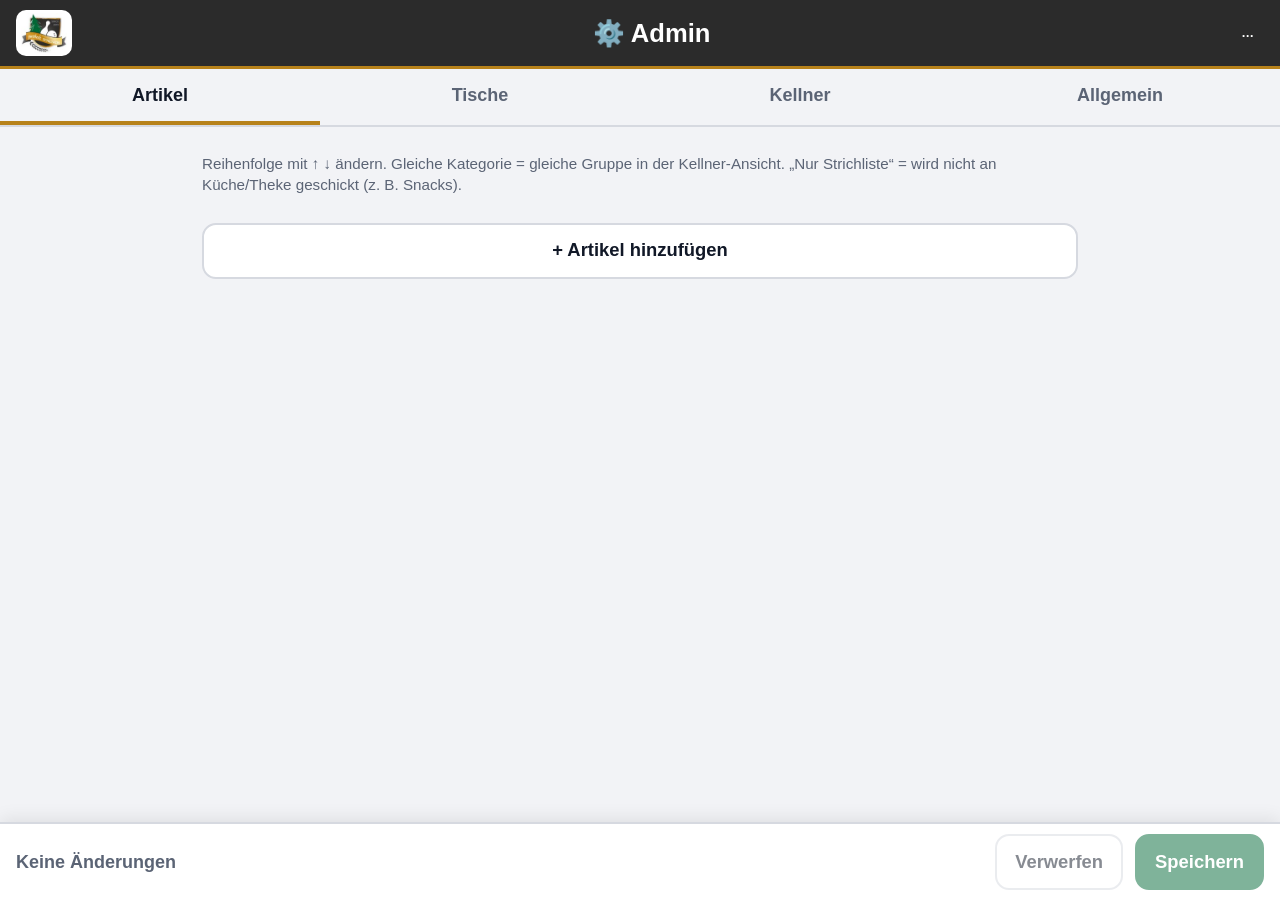
==== admin.html @ a98f0bfb "Kellner: Suche, Favoriten, Notiz pro Artikel, Reviere; Admin-Seite für Stammdaten - Suchfeld und "Hä" ====
<!doctype html>
<html lang="de">
<head>
  <meta charset="utf-8">
  <meta name="viewport" content="width=device-width, initial-scale=1, viewport-fit=cover">
  <meta name="theme-color" content="#2b2b2b">
  <link rel="icon" type="image/png" href="img/favicon.png">
  <link rel="apple-touch-icon" href="img/apple-touch-icon.png">
  <link rel="manifest" href="manifest.webmanifest">
  <title>Admin – Pub-Quiz</title>
  <link rel="stylesheet" href="style.css">
</head>
<body class="admin">
  <header class="kopf">
    <a href="./" class="home-knopf logo-knopf" aria-label="Zur Auswahl" title="Zur Auswahl"><img src="img/logo-klein.jpg" alt="Gutholz Schiltach"></a>
    <div class="kopf-titel gross-titel">⚙️ Admin</div>
    <span id="verbindung" class="verbindung">…</span>
  </header>
  <p id="demo-hinweis" class="demo" hidden>DEMO-MODUS – Änderungen gelten nur auf diesem Gerät.</p>
  <p id="pin-warnung" class="demo" hidden>⚠️ Kein Admin-PIN gesetzt – bitte in <code>config.js</code> unter <code>PIN.admin</code> eintragen.</p>

  <nav class="reiter admin-reiter">
    <button class="aktiv" data-seite="artikel">Artikel</button>
    <button data-seite="tische">Tische</button>
    <button data-seite="kellner">Kellner</button>
    <button data-seite="allgemein">Allgemein</button>
  </nav>

  <main class="admin-inhalt">
    <p id="quelle" class="klein-hinweis quelle"></p>
    <div id="fehler" class="admin-fehler" hidden></div>

    <section id="seite-artikel">
      <p class="klein-hinweis">Reihenfolge mit ↑ ↓ ändern. Gleiche Kategorie = gleiche Gruppe in der Kellner-Ansicht.
        „Nur Strichliste“ = wird nicht an Küche/Theke geschickt (z. B. Snacks).</p>
      <div id="artikel-liste" class="admin-liste"></div>
      <button class="gross" data-neu="artikel">+ Artikel hinzufügen</button>
    </section>

    <section id="seite-tische" hidden>
      <div id="tische-liste" class="admin-liste"></div>
      <button class="gross" data-neu="tisch">+ Tisch hinzufügen</button>
    </section>

    <section id="seite-kellner" hidden>
      <p class="klein-hinweis">Revier = Tische, die der Kellner zuerst sieht, z. B. <code>1-5, 9</code>. Leer = alle Tische gleich.
        Nach einer Umbenennung muss der Kellner seinen Namen am Handy neu wählen.</p>
      <div id="kellner-liste" class="admin-liste"></div>
      <button class="gross" data-neu="kellner">+ Kellner hinzufügen</button>
    </section>

    <section id="seite-allgemein" hidden>
      <div class="block">
        <label class="admin-feld">Veranstaltung (steht auf der Startseite)
          <input id="veranstaltung" type="text" maxlength="120">
        </label>
      </div>
      <div class="block admin-werkzeuge">
        <h2>Werkzeuge</h2>
        <button class="gross" id="json-export">⬇ Sicherung herunterladen (JSON)</button>
        <label class="gross datei-knopf">⬆ Sicherung einspielen (JSON)<input id="json-import" type="file" accept="application/json,.json" hidden></label>
        <button class="gross warnung-knopf" id="zuruecksetzen">↺ Auf Standard aus config.js zurücksetzen</button>
        <p class="klein-hinweis">Änderungen gelten auf allen Geräten nach dem Neuladen der Seite. Geöffnete Seiten
          zeigen innerhalb einer Minute einen Hinweis „Neu laden“.</p>
      </div>
    </section>
  </main>

  <footer class="fusszeile admin-fuss">
    <span id="status">Keine Änderungen</span>
    <button id="verwerfen" class="gross" disabled>Verwerfen</button>
    <button id="speichern" class="gross primaer" disabled>Speichern</button>
  </footer>

  <script src="config.js"></script>
  <script src="vendor/supabase-js-2.117.3.js"></script>
  <script src="js/common.js"></script>
  <script>App.starte(["js/admin.js"], { ohneBeobachter: true });</script>
</body>
</html>
---- style.css ----
:root {
  --bg: #f2f3f6;
  --karte: #ffffff;
  --text: #111827;
  --leise: #5b6475;
  --kopf: #2b2b2b;          /* Anthrazit (Schild) */
  --gold: #b7821a;          /* Gold (Band) */
  --gold-text: #8a6212;     /* Gold, gut lesbar auf Weiß */
  --gold-hell: #fbf3e0;
  --primaer: #006837;       /* Tannengrün */
  --primaer-dunkel: #00502a;
  --rot: #c62828;
  --gelb: #fff3b0;
  --gelb-rand: #e0b400;
  --orange: #ef8a00;
  --blau: #1d5fd1;
  --rand: #d6d9e0;
  --radius: 14px;
}

* { box-sizing: border-box; -webkit-tap-highlight-color: transparent; }
html { -webkit-text-size-adjust: 100%; }
body {
  margin: 0;
  font-family: -apple-system, BlinkMacSystemFont, "Segoe UI", Roboto, Helvetica, Arial, sans-serif;
  background: var(--bg);
  color: var(--text);
  font-size: 18px;
  line-height: 1.35;
}
button { font: inherit; color: inherit; cursor: pointer; touch-action: manipulation; }
button:disabled { opacity: .5; cursor: default; }
[hidden] { display: none !important; }
h2 { font-size: 1.15rem; margin: 0 0 .6rem; }
h2 small { font-weight: normal; color: var(--leise); }

/* ---------- Kopfzeile ---------- */
.kopf {
  position: sticky; top: 0; z-index: 20;
  display: flex; align-items: center; justify-content: space-between; gap: 12px;
  background: var(--kopf); color: #fff; border-bottom: 3px solid var(--gold);
  padding: 10px 16px; padding-top: max(10px, env(safe-area-inset-top));
}
.kopf-titel { font-size: 1.05rem; }
.gross-titel { font-size: 1.6rem; font-weight: 700; }
.kopf .link { color: #e9d29b; padding: 0; }
.home-knopf {
  flex: none; display: flex; align-items: center; justify-content: center;
  width: 44px; height: 44px; border-radius: 12px;
  background: rgba(255,255,255,.15); color: #fff; text-decoration: none; font-size: 1.6rem; line-height: 1;
}
.home-knopf:active { background: rgba(255,255,255,.3); }
.kellner .kopf > div, .station .kopf-titel, .auswertung .kopf-titel { margin-right: auto; }
.kellner .kopf > div { display: flex; gap: 12px; align-items: baseline; flex-wrap: wrap; }
.zaehler { font-size: 1.4rem; font-weight: 700; }
.verbindung { font-size: .8rem; padding: 4px 10px; border-radius: 99px; white-space: nowrap; font-weight: 600; }
.verbindung.gruen { background: #1a7f37; }
.verbindung.gelb { background: #8a6d00; }
.verbindung.rot { background: var(--rot); animation: puls 1s infinite; }
@keyframes puls { 50% { opacity: .55; } }

.demo { background: #ffe0b2; color: #6b3d00; margin: 0; padding: 8px 16px; font-size: .9rem; text-align: center; }

/* ---------- Knöpfe ---------- */
.gross {
  display: block; width: 100%;
  min-height: 56px; padding: 12px 18px;
  border: 2px solid var(--rand); border-radius: var(--radius);
  background: #fff; font-size: 1.15rem; font-weight: 700;
  text-align: center; text-decoration: none; color: var(--text);
}
.gross.primaer { background: var(--primaer); border-color: var(--primaer); color: #fff; }
.gross.primaer:active { background: var(--primaer-dunkel); }
.link { background: none; border: 0; text-decoration: underline; padding: 6px 0; }
.link.warnung { color: var(--rot); }

/* ---------- Startseite ---------- */
.startseite { max-width: 460px; margin: 0 auto; padding: 32px 16px; display: grid; gap: 14px; }
.startseite h1 { margin: 0; }
.startseite p { margin: 0 0 8px; color: var(--leise); }
.startseite .gross { font-size: 1.4rem; min-height: 72px; display: flex; align-items: center; justify-content: center; }

/* ---------- Kellner ---------- */
.reiter { display: flex; position: sticky; top: 56px; z-index: 15; background: var(--bg); border-bottom: 2px solid var(--rand); }
.reiter button { flex: 1; padding: 14px 8px; border: 0; background: none; font-weight: 600; color: var(--leise); border-bottom: 4px solid transparent; }
.reiter button.aktiv { color: var(--text); border-bottom-color: var(--gold); }
.kellner main { padding: 12px 12px 130px; max-width: 720px; margin: 0 auto; }
.block { background: var(--karte); border-radius: var(--radius); padding: 14px; margin-bottom: 12px; }

.tisch-raster { display: grid; grid-template-columns: repeat(auto-fill, minmax(96px, 1fr)); gap: 8px; }
.tisch-knopf {
  display: flex; flex-direction: column; align-items: center; justify-content: center;
  min-height: 78px; padding: 6px; border: 2px solid var(--rand); border-radius: 12px; background: #fff;
}
.tisch-knopf b { font-size: 1.5rem; }
.tisch-knopf span { font-size: .72rem; color: var(--leise); text-align: center; line-height: 1.15; overflow-wrap: anywhere; }
.tisch-knopf.aktiv { border-color: var(--gold); background: var(--gold-hell); }
.tisch-gewaehlt {
  display: flex; align-items: center; justify-content: space-between; gap: 10px;
  background: var(--gold-hell); border: 2px solid var(--gold); border-radius: 12px; padding: 12px 14px;
  font-size: 1.2rem; font-weight: 700;
}
.tisch-gewaehlt button { border: 0; background: #fff; border-radius: 10px; padding: 10px 14px; font-size: .95rem; font-weight: 600; }

.wiederholen {
  display: flex; flex-direction: column; align-items: flex-start; gap: 2px; width: 100%;
  margin-top: 10px; padding: 12px 14px; text-align: left;
  border: 2px dashed var(--gold); border-radius: 12px; background: var(--gold-hell); color: var(--gold-text); font-size: 1.05rem;
}
.wiederholen span { color: var(--text); font-size: .9rem; }

.kategorie h3 { margin: 14px 0 6px; font-size: .85rem; text-transform: uppercase; letter-spacing: .05em; color: var(--leise); }
.kategorie:first-child h3 { margin-top: 0; }
.artikel { display: flex; align-items: stretch; gap: 8px; border-top: 1px solid #eceef2; padding: 6px 0; }
.artikel.gewaehlt .artikel-name { font-weight: 700; }
.artikel.gewaehlt { background: #effaf1; margin: 0 -8px; padding: 6px 8px; border-radius: 10px; }
.artikel-name {
  flex: 1; display: flex; flex-direction: column; align-items: flex-start; justify-content: center;
  text-align: left; border: 0; background: none; padding: 4px 0; min-height: 52px;
}
.artikel-name small { color: var(--leise); font-weight: normal; }
.artikel-name .preis { font-size: .85rem; }
.stepper { display: flex; align-items: center; gap: 4px; }
.stepper button {
  width: 52px; height: 52px; border-radius: 12px; border: 2px solid var(--rand); background: #fff;
  font-size: 1.7rem; font-weight: 700; line-height: 1;
}
.stepper .plus { background: var(--primaer); border-color: var(--primaer); color: #fff; }
.stepper .anzahl { min-width: 34px; text-align: center; font-size: 1.4rem; font-weight: 800; }

textarea {
  width: 100%; font: inherit; font-size: 1.1rem; padding: 12px;
  border: 2px solid var(--rand); border-radius: 12px; resize: vertical;
}

.fusszeile {
  position: fixed; left: 0; right: 0; bottom: 0; z-index: 20;
  display: flex; align-items: center; gap: 12px;
  background: #fff; border-top: 2px solid var(--rand);
  padding: 10px 16px; padding-bottom: max(10px, env(safe-area-inset-bottom));
  box-shadow: 0 -4px 16px rgba(0,0,0,.08);
}
.fusszeile #summe { flex: 1; font-weight: 600; }
.fusszeile .gross { width: auto; min-width: 150px; }

.ziel-etikett { margin-left: auto; font-size: .8rem; font-weight: 700; padding: 3px 10px; border-radius: 99px; color: #fff; }
.ziel-kueche { color: #9a3412; }
.ziel-theke { color: #1d4ed8; }
.ziel-kasse { color: var(--leise); }
.ziel-etikett.ziel-kueche { background: #c2410c; color: #fff; }
.ziel-etikett.ziel-theke { background: #1d4ed8; color: #fff; }

/* ---------- Karten (Küche / Theke / offene Bestellungen) ---------- */
.liste {
  display: grid; gap: 12px; padding: 12px;
  grid-template-columns: repeat(auto-fill, minmax(300px, 1fr));
  align-items: start;
}
.liste.einspaltig { grid-template-columns: 1fr; padding: 0; }
.karte {
  background: var(--karte); border-radius: var(--radius); padding: 14px;
  border: 3px solid transparent; box-shadow: 0 1px 4px rgba(0,0,0,.08);
}
.karte header { display: flex; align-items: baseline; gap: 10px; flex-wrap: wrap; }
.karte .tisch { font-size: 1.8rem; font-weight: 800; }
.karte .team { font-size: 1.15rem; font-weight: 600; color: var(--leise); }
.karte .meta { color: var(--leise); font-size: .95rem; margin: 2px 0 8px; }
.karte .positionen { list-style: none; padding: 0; margin: 0 0 10px; font-size: 1.4rem; }
.karte .positionen li { padding: 4px 0; border-bottom: 1px dashed #e3e5ea; }
.karte .positionen li:last-child { border-bottom: 0; }
.karte .positionen small { color: var(--leise); font-size: .8em; }
.kommentar {
  background: var(--gelb); border: 3px solid var(--gelb-rand); border-radius: 10px;
  padding: 10px 12px; margin: 0 0 12px; font-size: 1.35rem; font-weight: 800;
  white-space: pre-wrap; overflow-wrap: anywhere;
}
.karte.alt { border-color: var(--orange); }
.karte.alt .alter { color: var(--orange); font-weight: 700; }
.karte.sehr-alt { border-color: var(--rot); }
.karte.sehr-alt .alter { color: var(--rot); font-weight: 800; }
.karte.neu { border-color: var(--gold); animation: neu 1s ease-in-out 3; }
@keyframes neu { 50% { background: #f7e6bd; } }
.erledigt-knopf {
  width: 100%; min-height: 64px; border: 0; border-radius: 12px;
  background: var(--primaer); color: #fff; font-size: 1.4rem; font-weight: 800;
}
.erledigt-knopf:active { background: var(--primaer-dunkel); }
.karte.klein .tisch { font-size: 1.3rem; }
.karte.klein .positionen { font-size: 1.1rem; }
.karte.klein .kommentar { font-size: 1.05rem; }
.storno-knopf {
  width: 100%; min-height: 48px; border: 2px solid var(--rot); border-radius: 12px;
  background: #fff; color: var(--rot); font-weight: 700;
}
.leer { grid-column: 1 / -1; text-align: center; color: var(--leise); font-size: 1.3rem; padding: 40px 0; }

/* ---------- Overlays / Dialoge ---------- */
.overlay {
  position: fixed; inset: 0; z-index: 100; background: rgba(15, 20, 35, .7);
  display: flex; align-items: center; justify-content: center; padding: 16px;
}
.dialog {
  background: #fff; border-radius: 18px; padding: 20px; width: 100%; max-width: 440px;
  max-height: 90vh; overflow: auto; display: grid; gap: 10px;
}
.dialog h2 { margin: 0; font-size: 1.4rem; }
.dialog h4 { margin: 6px 0 0; font-size: 1.1rem; }
.dialog ul { margin: 0; padding-left: 20px; font-size: 1.15rem; }
.dialog p { margin: 0; }
.dialog .auswahl { margin: 0; }
.knopf-reihe { display: flex; gap: 10px; }
.summe-dialog { color: var(--leise); }
.klein-hinweis { color: var(--leise); font-size: .95rem; }
.pin-eingabe { font-size: 2rem; text-align: center; padding: 10px; border: 2px solid var(--rand); border-radius: 12px; letter-spacing: .3em; }
.fehler { color: var(--rot); font-weight: 700; }

/* ---------- Toasts ---------- */
#toasts {
  position: fixed; left: 50%; transform: translateX(-50%); z-index: 200;
  bottom: 96px; width: min(560px, calc(100% - 24px)); display: grid; gap: 8px;
}
.station #toasts { bottom: 16px; }
.toast {
  display: flex; align-items: center; gap: 12px; justify-content: space-between;
  background: #222; color: #fff; padding: 14px 16px; border-radius: 12px;
  font-size: 1.05rem; font-weight: 600; box-shadow: 0 6px 20px rgba(0,0,0,.25);
}
.toast button { background: #fff; color: #111; border: 0; border-radius: 10px; padding: 10px 14px; font-weight: 700; white-space: nowrap; }
.toast.ok { background: var(--primaer); }
.toast.neu { background: var(--kopf); border: 3px solid var(--gold); font-size: 1.3rem; }
.toast.fehler { background: var(--rot); }
.toast.storno { background: var(--rot); font-size: 1.4rem; padding: 18px; border: 4px solid #fff; }
.toast.fertig { background: #0f766e; font-size: 1.2rem; padding: 18px; border: 4px solid #fff; }
.toast.fertig::after,
.toast.storno::after { content: "✕"; margin-left: 8px; }

/* ---------- Aufblinken ---------- */
.blitz {
  position: fixed; inset: 0; z-index: 150; pointer-events: none;
  background: #ffd400; animation: blitz .4s ease-in-out 4 alternate;
  opacity: 0;
}
.blitz.rot { background: #ff3b3b; }
@keyframes blitz { from { opacity: 0; } to { opacity: .85; } }

body.offline .kopf { background: var(--rot); }

@media (min-width: 900px) {
  body.station { font-size: 20px; }
}

/* ---------- Auswertung ---------- */
.auswertung-inhalt { max-width: 1200px; margin: 0 auto; padding: 12px; }
.kopf-knopf { background: rgba(255,255,255,.15); border: 0; color: #fff; border-radius: 10px; font-size: 1.4rem; padding: 6px 14px; }
.kacheln { display: grid; grid-template-columns: repeat(auto-fit, minmax(150px, 1fr)); gap: 10px; margin-bottom: 12px; }
.kachel { background: var(--karte); border-radius: var(--radius); padding: 12px 14px; }
.kachel-titel { color: var(--leise); font-size: .85rem; }
.kachel-wert { font-size: 1.5rem; font-weight: 800; }
.kachel-wert small { font-size: .8rem; font-weight: 600; color: var(--orange); }
.auswertung-reiter { position: static; margin-bottom: 4px; }
.auswertung .liste { padding: 12px 0; }
.tabelle { width: 100%; border-collapse: collapse; font-size: 1rem; }
.tabelle th { text-align: left; color: var(--leise); font-size: .85rem; font-weight: 600; padding: 6px 4px; border-bottom: 2px solid var(--rand); }
.tabelle td { padding: 6px 4px; border-bottom: 1px solid #eceef2; }
.tabelle .zahl { text-align: right; white-space: nowrap; font-variant-numeric: tabular-nums; }
.tabelle td.zahl:first-child { width: 3.5em; }
.summe-zeile td { font-weight: 800; border-bottom: 0; border-top: 2px solid var(--rand); }
.tisch-summe { margin-left: auto; font-size: 1.3rem; font-weight: 800; }
.karte.leer-karte { opacity: .55; }
.fuss-hinweis { text-align: center; margin: 16px 0 32px; }

/* ---------- Kasse ---------- */
.kassenstand { background: #0f766e; color: #fff; border-radius: var(--radius); padding: 12px 14px; margin: 0 0 12px; font-size: 1.05rem; }
.kassenstand b { font-size: 1.3rem; }
.tisch-knopf em { font-style: normal; font-size: .8rem; font-weight: 700; margin-top: 2px; color: var(--leise); }
.tisch-knopf.schuldet { border-color: var(--orange); }
.tisch-knopf.schuldet em { color: #b45309; }
.tisch-knopf.bezahlt { background: #effaf1; border-color: #9fd8ae; }
.tisch-knopf.bezahlt em { color: var(--primaer); }
.tisch-knopf.zuviel em { color: var(--rot); }
.kasse-karte { display: grid; gap: 10px; }
.kasse-karte h4 { margin: 6px 0 0; }
.kasse-summen td { font-size: 1.1rem; }
.gross-zahl { font-size: 1.6rem !important; }
.teilbetrag { display: grid; gap: 8px; }
.teilbetrag label { display: grid; gap: 4px; color: var(--leise); font-size: .95rem; }
.teilbetrag input { font: inherit; font-size: 1.3rem; padding: 10px 12px; border: 2px solid var(--rand); border-radius: 12px; }
.rueckgeld { margin: 0; font-size: 1.4rem; font-weight: 800; }
.zahlungen { list-style: none; margin: 0; padding: 0; }
.zahlungen li { display: flex; align-items: center; gap: 10px; padding: 8px 0; border-bottom: 1px solid #eceef2; }
.zahlungen li span { flex: 1; color: var(--leise); }
.zahl-status { margin: 6px 0 0; font-weight: 700; }
.zahl-status.ok { color: var(--primaer); }
.zahl-status.offen { color: #b45309; }
.zahl-status.zuviel { color: var(--rot); }
.gross-status { font-size: 1.3rem; text-align: center; background: #effaf1; border-radius: 12px; padding: 12px; margin: 0; }

/* ---------- Ausverkauft ---------- */
.artikel.ausverkauft .artikel-name > span, .artikel.ausverkauft .artikel-name > .preis { opacity: .45; text-decoration: line-through; }
.artikel.ausverkauft .artikel-name::after { content: "AUSVERKAUFT"; display: inline-block;
  font-size: .72rem; font-weight: 800; color: #fff; background: var(--rot); border-radius: 6px; padding: 1px 6px; margin-top: 2px; }
.artikel.ausverkauft.gewaehlt { background: #fde8e8; }
.ausverkauft-knopf { background: rgba(255,255,255,.15); border: 0; color: #fff; border-radius: 10px; padding: 8px 12px; font-weight: 700; white-space: nowrap; }
.ausverkauft-knopf.hat { background: var(--rot); }
.aus-liste { display: grid; gap: 8px; }
.aus-artikel { display: flex; justify-content: space-between; align-items: center; gap: 10px; min-height: 56px; padding: 10px 14px;
  border: 2px solid var(--rand); border-radius: 12px; background: #fff; font-size: 1.1rem; text-align: left; }
.aus-artikel em { font-style: normal; font-size: .85rem; font-weight: 800; padding: 4px 10px; border-radius: 99px; background: #e8f5ec; color: var(--primaer); white-space: nowrap; }
.aus-artikel.aus { border-color: var(--rot); background: #fdecec; }
.aus-artikel.aus em { background: var(--rot); color: #fff; }

/* ---------- Kasse pro Artikel ---------- */
.kasse-artikel { display: grid; }
.kasse-zeile { display: flex; align-items: center; gap: 8px; padding: 8px 0; border-top: 1px solid #eceef2; }
.kasse-zeile.gewaehlt { background: #effaf1; margin: 0 -8px; padding: 8px; border-radius: 10px; }
.kasse-zeile.fertig { opacity: .6; }
.kasse-name { flex: 1; display: grid; }
.kasse-name small { color: var(--leise); }
.kasse-name .rot { color: var(--rot); }
.auswahl-box { display: grid; gap: 8px; background: #effaf1; border: 2px solid #9fd8ae; border-radius: 12px; padding: 12px; }
.auswahl-summe { font-size: 1.2rem; }
.zahlungen li > div { flex: 1; display: grid; }
.zahlungen li small { color: var(--leise); }
.excel-knopf { font-size: 1rem !important; font-weight: 700; }
@media (max-width: 420px) {
  .station .gross-titel { font-size: 1.15rem; }
  .station .gross-titel, .station .zaehler { white-space: nowrap; }
  .station .verbindung { padding: 4px 8px; white-space: normal; text-align: center; }
  .station .home-knopf { width: 40px; height: 40px; }
  .ausverkauft-knopf { padding: 8px 10px; font-size: 1rem; }
  .aus-text { display: none; }
  .station .kopf { gap: 8px; }
  .station .zaehler { font-size: 1rem; }
}

/* ---------- Logo / Vereinsdesign ---------- */
.logo-knopf { width: auto; height: 46px; padding: 3px 5px; background: #fff; border-radius: 10px; }
.logo-knopf img { display: block; height: 40px; width: auto; }
.logo-knopf:active { background: var(--gold-hell); }
@media (max-width: 420px) { .station .logo-knopf { height: 42px; } .station .logo-knopf img { height: 36px; } }

body.start { background: var(--kopf); color: #fff; min-height: 100vh; }
.startseite { padding-top: max(24px, env(safe-area-inset-top)); }
.start-logo { display: block; width: min(260px, 70vw); height: auto; margin: 8px auto 4px; border-radius: 22px;
  border: 3px solid var(--gold); box-shadow: 0 10px 30px rgba(0,0,0,.35); background: #fff; }
.startseite h1 { text-align: center; font-size: 1.6rem; color: #fff; }
.startseite .untertitel { text-align: center; color: #e9d29b; margin: 0 0 12px; }
.startseite .gross { border-color: rgba(255,255,255,.15); background: #3a3a3a; color: #fff; justify-content: flex-start; gap: 14px; padding-left: 22px; }
.startseite .gross.primaer { background: var(--primaer); border-color: var(--primaer); }
.startseite .gross:active { background: #444; }
.startseite .gross .pfeil { margin-left: auto; color: var(--gold); font-size: 1.6rem; }
.startseite .demo { border-radius: 10px; color: #6b3d00; }
.start-fuss { text-align: center; color: #9a9a9a; font-size: .85rem; margin-top: 12px; }

/* ---------- Kellner: Suche, Favoriten, Notiz, Revier ---------- */
.suche-box { position: relative; margin-bottom: 8px; }
#suche { width: 100%; font: inherit; font-size: 1.1rem; padding: 12px 44px 12px 14px; border: 2px solid var(--rand); border-radius: 12px; background: #fff; -webkit-appearance: none; }
#suche:focus { outline: none; border-color: var(--gold); }
.suche-leeren { position: absolute; right: 6px; top: 50%; transform: translateY(-50%); width: 36px; height: 36px; border: 0; border-radius: 50%; background: #eceef2; font-size: 1rem; }
.favoriten { background: var(--gold-hell); margin: 0 -14px 6px; padding: 8px 14px 4px; border-radius: 12px; }
.favoriten h3 { color: var(--gold-text) !important; }
.artikel { flex-wrap: wrap; }
.notiz-zeile { display: none; flex-basis: 100%; align-items: center; gap: 8px; padding: 2px 0 4px; }
.artikel.gewaehlt .notiz-zeile { display: flex; }
.notiz-knopf { border: 1px dashed var(--gold); background: #fff; color: var(--gold-text); border-radius: 8px; padding: 6px 10px; font-size: .9rem; font-weight: 600; }
.notiz-text { font-weight: 700; color: #6b4b0c; overflow-wrap: anywhere; }
.artikel.hat-notiz .notiz-zeile { background: #fff7d6; border-radius: 8px; padding: 4px 6px; }
.pos-notiz { font-size: .85em; font-weight: 800; background: var(--gelb); border-left: 5px solid var(--gelb-rand); border-radius: 6px; padding: 2px 8px; margin: 4px 0 2px; }
.revier-titel { font-size: .85rem; font-weight: 700; color: var(--gold-text); text-transform: uppercase; letter-spacing: .05em; margin-bottom: 6px; }
.revier-umschalter { width: 100%; margin-top: 10px; padding: 10px; border: 2px dashed var(--rand); border-radius: 12px; background: #fff; font-weight: 600; color: var(--leise); }
.andere-tische { margin-top: 10px; }

/* ---------- Admin ---------- */
.admin-inhalt { max-width: 900px; margin: 0 auto; padding: 12px 12px 120px; }
.admin-reiter { position: static; }
.quelle { margin: 4px 0 10px; }
.admin-fehler { background: #fdecec; border: 2px solid var(--rot); color: #7f1d1d; border-radius: 12px; padding: 10px 14px; margin-bottom: 12px; }
.admin-fehler ul { margin: 6px 0 0; padding-left: 20px; }
.admin-liste { display: grid; gap: 8px; margin-bottom: 12px; }
.admin-kat { margin: 14px 0 0; font-size: .9rem; text-transform: uppercase; letter-spacing: .05em; color: var(--gold-text); }
.admin-zeile { display: flex; flex-wrap: wrap; gap: 8px; align-items: flex-end; background: var(--karte); border-radius: 12px; padding: 10px 12px; border: 1px solid var(--rand); }
.admin-zeile label, .admin-feld { display: grid; gap: 2px; font-size: .78rem; color: var(--leise); flex: 1 1 90px; min-width: 0; }
.admin-zeile label.breit { flex: 3 1 180px; }
.admin-zeile label.schmal { flex: 0 0 70px; }
.admin-zeile input, .admin-zeile select, .admin-feld input {
  font: inherit; font-size: 1rem; color: var(--text); padding: 8px 10px; border: 2px solid var(--rand); border-radius: 10px; background: #fff; width: 100%; min-width: 0; }
.admin-zeile input:focus, .admin-zeile select:focus, .admin-feld input:focus { outline: none; border-color: var(--gold); }
.admin-zeile .ungueltig { border-color: var(--rot); background: #fff5f5; }
.zeilen-knoepfe { display: flex; gap: 4px; }
.zeilen-knoepfe button { width: 42px; height: 42px; border: 2px solid var(--rand); border-radius: 10px; background: #fff; font-size: 1.1rem; }
.zeilen-knoepfe .loeschen { border-color: #f3c0c0; }
.admin-werkzeuge { display: grid; gap: 10px; }
.admin-werkzeuge h2 { margin: 0; }
.datei-knopf { cursor: pointer; }
.warnung-knopf { color: var(--rot); border-color: #f3c0c0; }
.admin-fuss #status { flex: 1; font-weight: 600; color: var(--leise); }
.admin-fuss #status.dirty { color: var(--gold-text); }
.admin-fuss .gross { width: auto; min-width: 0; }
@media (max-width: 420px) { .admin-fuss .gross { padding: 10px 12px; font-size: 1rem; } .admin-fuss #status { font-size: .85rem; } }
.start-admin { text-align: center; margin-top: 4px; }
.start-admin a { color: #9a9a9a; font-size: .9rem; }
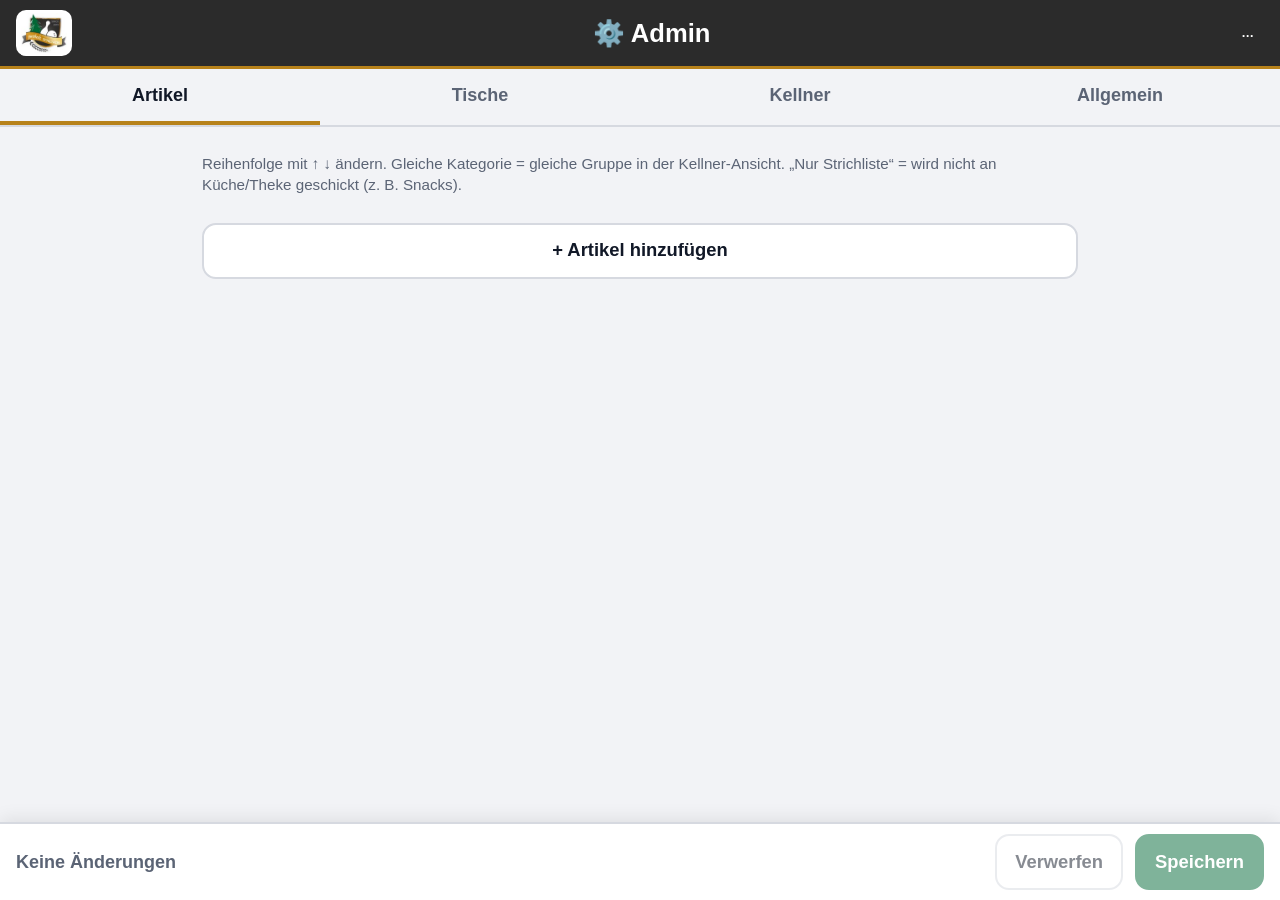
==== commit cacb9ca3: "Eigenverzehr: zählt in der Inventur, nicht im Umsatz - Admin: Tische als Eigenverzehr markieren (Per" ====
--- a/admin.html
+++ b/admin.html
@@ -38,6 +38,9 @@
     </section>
 
     <section id="seite-tische" hidden>
+      <p class="klein-hinweis">👤 <b>Eigenverzehr</b> ankreuzen für Personal/Helfer (z. B. „101 – Theke“, „110 – Maurice“):
+        Bestellungen darauf zählen in der Inventur, aber nicht zum Umsatz und erscheinen nicht in der Kasse.
+        Die Nummer ist frei wählbar (z. B. ab 100), muss aber eindeutig sein.</p>
       <div id="tische-liste" class="admin-liste"></div>
       <button class="gross" data-neu="tisch">+ Tisch hinzufügen</button>
     </section>
--- a/style.css
+++ b/style.css
@@ -399,3 +399,32 @@
 @media (max-width: 420px) { .admin-fuss .gross { padding: 10px 12px; font-size: 1rem; } .admin-fuss #status { font-size: .85rem; } }
 .start-admin { text-align: center; margin-top: 4px; }
 .start-admin a { color: #9a9a9a; font-size: .9rem; }
+
+.snack-box { background: #f6f2ea; border: 2px dashed var(--gold); border-radius: 12px; padding: 8px 12px; display: grid; gap: 4px; }
+.snack-box h4 { margin: 2px 0; font-size: .95rem; color: var(--gold-text); }
+.snack-box .kasse-zeile:first-of-type { border-top: 0; }
+.snack-box .gross { margin-top: 6px; border-color: var(--gold); color: var(--gold-text); }
+
+/* ---------- Eigenverzehr ---------- */
+.eigen-titel { margin-top: 14px; color: #5b21b6; }
+.tisch-knopf.eigen { border-color: #c4b5fd; background: #f5f3ff; }
+.tisch-knopf.eigen.aktiv { border-color: #6d28d9; background: #ede9fe; }
+.tisch-knopf.eigen b { font-size: 1.2rem; }
+.tisch-gewaehlt.eigen { background: #ede9fe; border-color: #6d28d9; }
+.eigen-hinweis { margin: 0; background: #ede9fe; color: #4c1d95; border-radius: 10px; padding: 8px 12px; font-weight: 800; }
+.eigen-band { margin: -14px -14px 10px; padding: 6px 14px; background: #6d28d9; color: #fff; font-weight: 800; letter-spacing: .05em; border-radius: var(--radius) var(--radius) 0 0; }
+.eigen-ueberschrift { grid-column: 1 / -1; margin: 14px 0 0; color: #5b21b6; }
+.eigen-karte { border: 2px dashed #c4b5fd; }
+.eigen-wert { color: #5b21b6; }
+.eigen-klein { color: #5b21b6 !important; }
+.admin-zeile label.haken { flex: 0 0 auto; display: flex; align-items: center; gap: 6px; font-size: .9rem; color: var(--text); padding-bottom: 10px; }
+.admin-zeile label.haken input { width: 22px; height: 22px; }
+
+#seite-artikel .block { overflow-x: auto; }
+@media (max-width: 480px) {
+  .auswertung .gross-titel { font-size: 1.25rem; white-space: nowrap; }
+  .auswertung .kopf { gap: 8px; }
+  .auswertung .kopf-knopf { padding: 6px 10px; }
+  #artikel-tabelle { font-size: .9rem; }
+  #artikel-tabelle th, #artikel-tabelle td { padding: 6px 3px; }
+}
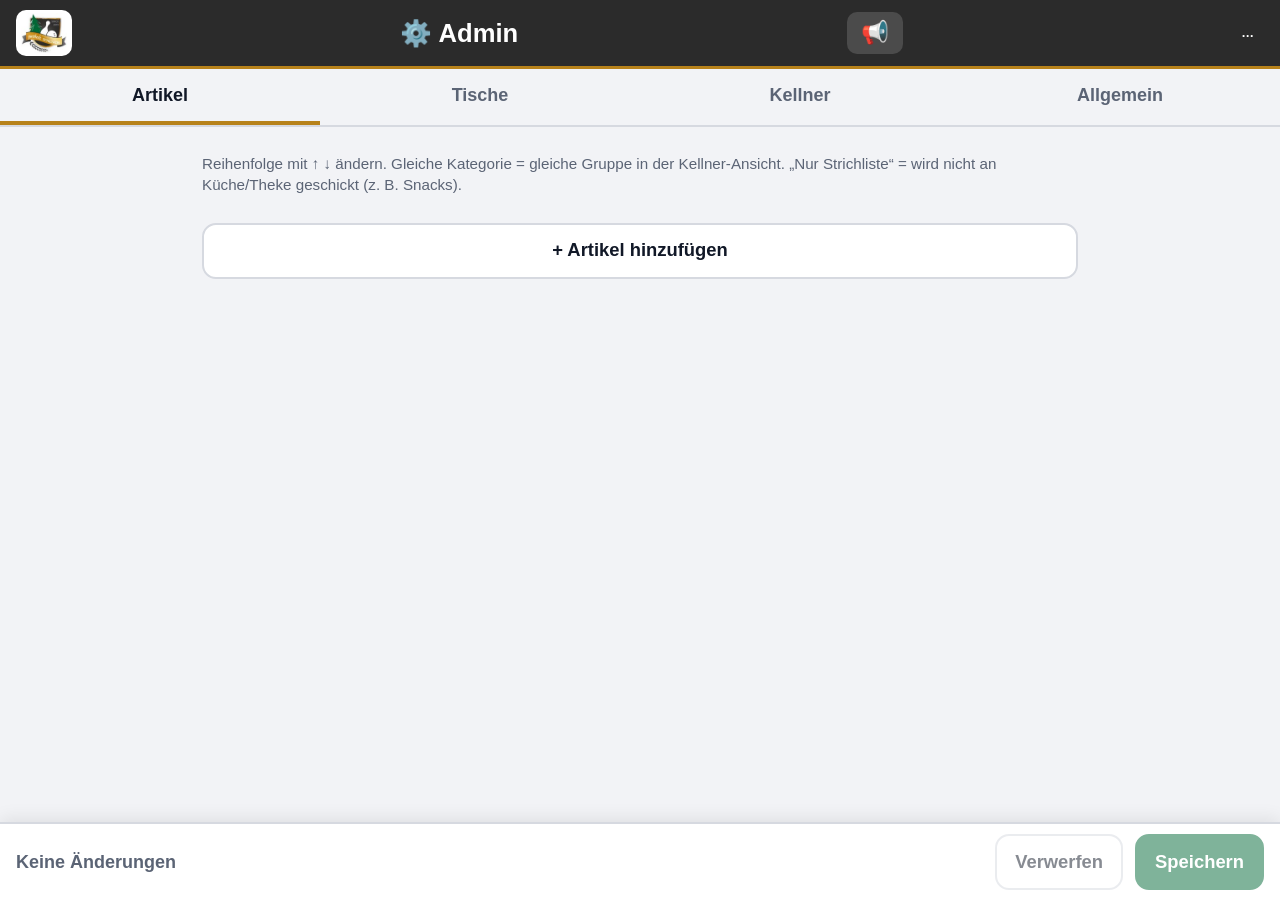
==== commit 3058b96c: "Beamer (Bier-Barometer, Durstigstes Team), Durchsagen an alle Geräte, Dunkelmodus - beamer.html: Lit" ====
--- a/admin.html
+++ b/admin.html
@@ -14,6 +14,7 @@
   <header class="kopf">
     <a href="./" class="home-knopf logo-knopf" aria-label="Zur Auswahl" title="Zur Auswahl"><img src="img/logo-klein.jpg" alt="Gutholz Schiltach"></a>
     <div class="kopf-titel gross-titel">⚙️ Admin</div>
+    <button id="durchsage" class="kopf-knopf" title="Durchsage an alle">📢</button>
     <span id="verbindung" class="verbindung">…</span>
   </header>
   <p id="demo-hinweis" class="demo" hidden>DEMO-MODUS – Änderungen gelten nur auf diesem Gerät.</p>
--- a/style.css
+++ b/style.css
@@ -15,7 +15,36 @@
   --orange: #ef8a00;
   --blau: #1d5fd1;
   --rand: #d6d9e0;
+  --linie: #eceef2;
+  --tint-gruen: #effaf1;
+  --tint-rot: #fdecec;
+  --tint-lila: #ede9fe;
+  --lila-text: #5b21b6;
+  --orange-text: #b45309;
+  --rot-text: #7f1d1d;
   --radius: 14px;
+}
+
+/* ---------- Dunkelmodus (pro Gerät: Auto / Hell / Dunkel) ---------- */
+:root[data-theme="dunkel"] {
+  color-scheme: dark;
+  --bg: #131313;
+  --karte: #1f1f1f;
+  --text: #ececec;
+  --leise: #a5a5a5;
+  --rand: #3b3b3b;
+  --linie: #2d2d2d;
+  --kopf: #0c0c0c;
+  --gold-hell: #2d2516;
+  --gold-text: #e3b75a;
+  --tint-gruen: #15301e;
+  --tint-rot: #3b1c1c;
+  --tint-lila: #2a2142;
+  --lila-text: #c9b8ff;
+  --orange-text: #f6a53b;
+  --rot-text: #fca5a5;
+  --primaer: #0b8247;
+  --primaer-dunkel: #066b39;
 }
 
 * { box-sizing: border-box; -webkit-tap-highlight-color: transparent; }
@@ -66,7 +95,7 @@
   display: block; width: 100%;
   min-height: 56px; padding: 12px 18px;
   border: 2px solid var(--rand); border-radius: var(--radius);
-  background: #fff; font-size: 1.15rem; font-weight: 700;
+  background: var(--karte); font-size: 1.15rem; font-weight: 700;
   text-align: center; text-decoration: none; color: var(--text);
 }
 .gross.primaer { background: var(--primaer); border-color: var(--primaer); color: #fff; }
@@ -90,7 +119,7 @@
 .tisch-raster { display: grid; grid-template-columns: repeat(auto-fill, minmax(96px, 1fr)); gap: 8px; }
 .tisch-knopf {
   display: flex; flex-direction: column; align-items: center; justify-content: center;
-  min-height: 78px; padding: 6px; border: 2px solid var(--rand); border-radius: 12px; background: #fff;
+  min-height: 78px; padding: 6px; border: 2px solid var(--rand); border-radius: 12px; background: var(--karte);
 }
 .tisch-knopf b { font-size: 1.5rem; }
 .tisch-knopf span { font-size: .72rem; color: var(--leise); text-align: center; line-height: 1.15; overflow-wrap: anywhere; }
@@ -100,7 +129,7 @@
   background: var(--gold-hell); border: 2px solid var(--gold); border-radius: 12px; padding: 12px 14px;
   font-size: 1.2rem; font-weight: 700;
 }
-.tisch-gewaehlt button { border: 0; background: #fff; border-radius: 10px; padding: 10px 14px; font-size: .95rem; font-weight: 600; }
+.tisch-gewaehlt button { border: 0; background: var(--karte); border-radius: 10px; padding: 10px 14px; font-size: .95rem; font-weight: 600; }
 
 .wiederholen {
   display: flex; flex-direction: column; align-items: flex-start; gap: 2px; width: 100%;
@@ -111,9 +140,9 @@
 
 .kategorie h3 { margin: 14px 0 6px; font-size: .85rem; text-transform: uppercase; letter-spacing: .05em; color: var(--leise); }
 .kategorie:first-child h3 { margin-top: 0; }
-.artikel { display: flex; align-items: stretch; gap: 8px; border-top: 1px solid #eceef2; padding: 6px 0; }
+.artikel { display: flex; align-items: stretch; gap: 8px; border-top: 1px solid var(--linie); padding: 6px 0; }
 .artikel.gewaehlt .artikel-name { font-weight: 700; }
-.artikel.gewaehlt { background: #effaf1; margin: 0 -8px; padding: 6px 8px; border-radius: 10px; }
+.artikel.gewaehlt { background: var(--tint-gruen); margin: 0 -8px; padding: 6px 8px; border-radius: 10px; }
 .artikel-name {
   flex: 1; display: flex; flex-direction: column; align-items: flex-start; justify-content: center;
   text-align: left; border: 0; background: none; padding: 4px 0; min-height: 52px;
@@ -122,7 +151,7 @@
 .artikel-name .preis { font-size: .85rem; }
 .stepper { display: flex; align-items: center; gap: 4px; }
 .stepper button {
-  width: 52px; height: 52px; border-radius: 12px; border: 2px solid var(--rand); background: #fff;
+  width: 52px; height: 52px; border-radius: 12px; border: 2px solid var(--rand); background: var(--karte);
   font-size: 1.7rem; font-weight: 700; line-height: 1;
 }
 .stepper .plus { background: var(--primaer); border-color: var(--primaer); color: #fff; }
@@ -136,7 +165,7 @@
 .fusszeile {
   position: fixed; left: 0; right: 0; bottom: 0; z-index: 20;
   display: flex; align-items: center; gap: 12px;
-  background: #fff; border-top: 2px solid var(--rand);
+  background: var(--karte); border-top: 2px solid var(--rand);
   padding: 10px 16px; padding-bottom: max(10px, env(safe-area-inset-bottom));
   box-shadow: 0 -4px 16px rgba(0,0,0,.08);
 }
@@ -166,7 +195,7 @@
 .karte .team { font-size: 1.15rem; font-weight: 600; color: var(--leise); }
 .karte .meta { color: var(--leise); font-size: .95rem; margin: 2px 0 8px; }
 .karte .positionen { list-style: none; padding: 0; margin: 0 0 10px; font-size: 1.4rem; }
-.karte .positionen li { padding: 4px 0; border-bottom: 1px dashed #e3e5ea; }
+.karte .positionen li { padding: 4px 0; border-bottom: 1px dashed var(--linie); }
 .karte .positionen li:last-child { border-bottom: 0; }
 .karte .positionen small { color: var(--leise); font-size: .8em; }
 .kommentar {
@@ -190,7 +219,7 @@
 .karte.klein .kommentar { font-size: 1.05rem; }
 .storno-knopf {
   width: 100%; min-height: 48px; border: 2px solid var(--rot); border-radius: 12px;
-  background: #fff; color: var(--rot); font-weight: 700;
+  background: var(--karte); color: var(--rot); font-weight: 700;
 }
 .leer { grid-column: 1 / -1; text-align: center; color: var(--leise); font-size: 1.3rem; padding: 40px 0; }
 
@@ -200,7 +229,7 @@
   display: flex; align-items: center; justify-content: center; padding: 16px;
 }
 .dialog {
-  background: #fff; border-radius: 18px; padding: 20px; width: 100%; max-width: 440px;
+  background: var(--karte); border-radius: 18px; padding: 20px; width: 100%; max-width: 440px;
   max-height: 90vh; overflow: auto; display: grid; gap: 10px;
 }
 .dialog h2 { margin: 0; font-size: 1.4rem; }
@@ -225,7 +254,7 @@
   background: #222; color: #fff; padding: 14px 16px; border-radius: 12px;
   font-size: 1.05rem; font-weight: 600; box-shadow: 0 6px 20px rgba(0,0,0,.25);
 }
-.toast button { background: #fff; color: #111; border: 0; border-radius: 10px; padding: 10px 14px; font-weight: 700; white-space: nowrap; }
+.toast button { background: var(--karte); color: #111; border: 0; border-radius: 10px; padding: 10px 14px; font-weight: 700; white-space: nowrap; }
 .toast.ok { background: var(--primaer); }
 .toast.neu { background: var(--kopf); border: 3px solid var(--gold); font-size: 1.3rem; }
 .toast.fehler { background: var(--rot); }
@@ -261,7 +290,7 @@
 .auswertung .liste { padding: 12px 0; }
 .tabelle { width: 100%; border-collapse: collapse; font-size: 1rem; }
 .tabelle th { text-align: left; color: var(--leise); font-size: .85rem; font-weight: 600; padding: 6px 4px; border-bottom: 2px solid var(--rand); }
-.tabelle td { padding: 6px 4px; border-bottom: 1px solid #eceef2; }
+.tabelle td { padding: 6px 4px; border-bottom: 1px solid var(--linie); }
 .tabelle .zahl { text-align: right; white-space: nowrap; font-variant-numeric: tabular-nums; }
 .tabelle td.zahl:first-child { width: 3.5em; }
 .summe-zeile td { font-weight: 800; border-bottom: 0; border-top: 2px solid var(--rand); }
@@ -274,8 +303,8 @@
 .kassenstand b { font-size: 1.3rem; }
 .tisch-knopf em { font-style: normal; font-size: .8rem; font-weight: 700; margin-top: 2px; color: var(--leise); }
 .tisch-knopf.schuldet { border-color: var(--orange); }
-.tisch-knopf.schuldet em { color: #b45309; }
-.tisch-knopf.bezahlt { background: #effaf1; border-color: #9fd8ae; }
+.tisch-knopf.schuldet em { color: var(--orange-text); }
+.tisch-knopf.bezahlt { background: var(--tint-gruen); border-color: #9fd8ae; }
 .tisch-knopf.bezahlt em { color: var(--primaer); }
 .tisch-knopf.zuviel em { color: var(--rot); }
 .kasse-karte { display: grid; gap: 10px; }
@@ -287,37 +316,37 @@
 .teilbetrag input { font: inherit; font-size: 1.3rem; padding: 10px 12px; border: 2px solid var(--rand); border-radius: 12px; }
 .rueckgeld { margin: 0; font-size: 1.4rem; font-weight: 800; }
 .zahlungen { list-style: none; margin: 0; padding: 0; }
-.zahlungen li { display: flex; align-items: center; gap: 10px; padding: 8px 0; border-bottom: 1px solid #eceef2; }
+.zahlungen li { display: flex; align-items: center; gap: 10px; padding: 8px 0; border-bottom: 1px solid var(--linie); }
 .zahlungen li span { flex: 1; color: var(--leise); }
 .zahl-status { margin: 6px 0 0; font-weight: 700; }
 .zahl-status.ok { color: var(--primaer); }
-.zahl-status.offen { color: #b45309; }
+.zahl-status.offen { color: var(--orange-text); }
 .zahl-status.zuviel { color: var(--rot); }
-.gross-status { font-size: 1.3rem; text-align: center; background: #effaf1; border-radius: 12px; padding: 12px; margin: 0; }
+.gross-status { font-size: 1.3rem; text-align: center; background: var(--tint-gruen); border-radius: 12px; padding: 12px; margin: 0; }
 
 /* ---------- Ausverkauft ---------- */
 .artikel.ausverkauft .artikel-name > span, .artikel.ausverkauft .artikel-name > .preis { opacity: .45; text-decoration: line-through; }
 .artikel.ausverkauft .artikel-name::after { content: "AUSVERKAUFT"; display: inline-block;
   font-size: .72rem; font-weight: 800; color: #fff; background: var(--rot); border-radius: 6px; padding: 1px 6px; margin-top: 2px; }
-.artikel.ausverkauft.gewaehlt { background: #fde8e8; }
+.artikel.ausverkauft.gewaehlt { background: var(--tint-rot); }
 .ausverkauft-knopf { background: rgba(255,255,255,.15); border: 0; color: #fff; border-radius: 10px; padding: 8px 12px; font-weight: 700; white-space: nowrap; }
 .ausverkauft-knopf.hat { background: var(--rot); }
 .aus-liste { display: grid; gap: 8px; }
 .aus-artikel { display: flex; justify-content: space-between; align-items: center; gap: 10px; min-height: 56px; padding: 10px 14px;
-  border: 2px solid var(--rand); border-radius: 12px; background: #fff; font-size: 1.1rem; text-align: left; }
-.aus-artikel em { font-style: normal; font-size: .85rem; font-weight: 800; padding: 4px 10px; border-radius: 99px; background: #e8f5ec; color: var(--primaer); white-space: nowrap; }
-.aus-artikel.aus { border-color: var(--rot); background: #fdecec; }
+  border: 2px solid var(--rand); border-radius: 12px; background: var(--karte); font-size: 1.1rem; text-align: left; }
+.aus-artikel em { font-style: normal; font-size: .85rem; font-weight: 800; padding: 4px 10px; border-radius: 99px; background: var(--tint-gruen); color: var(--primaer); white-space: nowrap; }
+.aus-artikel.aus { border-color: var(--rot); background: var(--tint-rot); }
 .aus-artikel.aus em { background: var(--rot); color: #fff; }
 
 /* ---------- Kasse pro Artikel ---------- */
 .kasse-artikel { display: grid; }
-.kasse-zeile { display: flex; align-items: center; gap: 8px; padding: 8px 0; border-top: 1px solid #eceef2; }
-.kasse-zeile.gewaehlt { background: #effaf1; margin: 0 -8px; padding: 8px; border-radius: 10px; }
+.kasse-zeile { display: flex; align-items: center; gap: 8px; padding: 8px 0; border-top: 1px solid var(--linie); }
+.kasse-zeile.gewaehlt { background: var(--tint-gruen); margin: 0 -8px; padding: 8px; border-radius: 10px; }
 .kasse-zeile.fertig { opacity: .6; }
 .kasse-name { flex: 1; display: grid; }
 .kasse-name small { color: var(--leise); }
 .kasse-name .rot { color: var(--rot); }
-.auswahl-box { display: grid; gap: 8px; background: #effaf1; border: 2px solid #9fd8ae; border-radius: 12px; padding: 12px; }
+.auswahl-box { display: grid; gap: 8px; background: var(--tint-gruen); border: 2px solid #9fd8ae; border-radius: 12px; padding: 12px; }
 .auswahl-summe { font-size: 1.2rem; }
 .zahlungen li > div { flex: 1; display: grid; }
 .zahlungen li small { color: var(--leise); }
@@ -334,7 +363,7 @@
 }
 
 /* ---------- Logo / Vereinsdesign ---------- */
-.logo-knopf { width: auto; height: 46px; padding: 3px 5px; background: #fff; border-radius: 10px; }
+.logo-knopf { width: auto; height: 46px; padding: 3px 5px; background: var(--karte); border-radius: 10px; }
 .logo-knopf img { display: block; height: 40px; width: auto; }
 .logo-knopf:active { background: var(--gold-hell); }
 @media (max-width: 420px) { .station .logo-knopf { height: 42px; } .station .logo-knopf img { height: 36px; } }
@@ -342,7 +371,7 @@
 body.start { background: var(--kopf); color: #fff; min-height: 100vh; }
 .startseite { padding-top: max(24px, env(safe-area-inset-top)); }
 .start-logo { display: block; width: min(260px, 70vw); height: auto; margin: 8px auto 4px; border-radius: 22px;
-  border: 3px solid var(--gold); box-shadow: 0 10px 30px rgba(0,0,0,.35); background: #fff; }
+  border: 3px solid var(--gold); box-shadow: 0 10px 30px rgba(0,0,0,.35); background: var(--karte); }
 .startseite h1 { text-align: center; font-size: 1.6rem; color: #fff; }
 .startseite .untertitel { text-align: center; color: #e9d29b; margin: 0 0 12px; }
 .startseite .gross { border-color: rgba(255,255,255,.15); background: #3a3a3a; color: #fff; justify-content: flex-start; gap: 14px; padding-left: 22px; }
@@ -354,27 +383,27 @@
 
 /* ---------- Kellner: Suche, Favoriten, Notiz, Revier ---------- */
 .suche-box { position: relative; margin-bottom: 8px; }
-#suche { width: 100%; font: inherit; font-size: 1.1rem; padding: 12px 44px 12px 14px; border: 2px solid var(--rand); border-radius: 12px; background: #fff; -webkit-appearance: none; }
+#suche { width: 100%; font: inherit; font-size: 1.1rem; padding: 12px 44px 12px 14px; border: 2px solid var(--rand); border-radius: 12px; background: var(--karte); -webkit-appearance: none; }
 #suche:focus { outline: none; border-color: var(--gold); }
-.suche-leeren { position: absolute; right: 6px; top: 50%; transform: translateY(-50%); width: 36px; height: 36px; border: 0; border-radius: 50%; background: #eceef2; font-size: 1rem; }
+.suche-leeren { position: absolute; right: 6px; top: 50%; transform: translateY(-50%); width: 36px; height: 36px; border: 0; border-radius: 50%; background: var(--linie); font-size: 1rem; }
 .favoriten { background: var(--gold-hell); margin: 0 -14px 6px; padding: 8px 14px 4px; border-radius: 12px; }
 .favoriten h3 { color: var(--gold-text) !important; }
 .artikel { flex-wrap: wrap; }
 .notiz-zeile { display: none; flex-basis: 100%; align-items: center; gap: 8px; padding: 2px 0 4px; }
 .artikel.gewaehlt .notiz-zeile { display: flex; }
-.notiz-knopf { border: 1px dashed var(--gold); background: #fff; color: var(--gold-text); border-radius: 8px; padding: 6px 10px; font-size: .9rem; font-weight: 600; }
-.notiz-text { font-weight: 700; color: #6b4b0c; overflow-wrap: anywhere; }
-.artikel.hat-notiz .notiz-zeile { background: #fff7d6; border-radius: 8px; padding: 4px 6px; }
+.notiz-knopf { border: 1px dashed var(--gold); background: var(--karte); color: var(--gold-text); border-radius: 8px; padding: 6px 10px; font-size: .9rem; font-weight: 600; }
+.notiz-text { font-weight: 700; color: var(--gold-text); overflow-wrap: anywhere; }
+.artikel.hat-notiz .notiz-zeile { background: var(--gold-hell); border-radius: 8px; padding: 4px 6px; }
 .pos-notiz { font-size: .85em; font-weight: 800; background: var(--gelb); border-left: 5px solid var(--gelb-rand); border-radius: 6px; padding: 2px 8px; margin: 4px 0 2px; }
 .revier-titel { font-size: .85rem; font-weight: 700; color: var(--gold-text); text-transform: uppercase; letter-spacing: .05em; margin-bottom: 6px; }
-.revier-umschalter { width: 100%; margin-top: 10px; padding: 10px; border: 2px dashed var(--rand); border-radius: 12px; background: #fff; font-weight: 600; color: var(--leise); }
+.revier-umschalter { width: 100%; margin-top: 10px; padding: 10px; border: 2px dashed var(--rand); border-radius: 12px; background: var(--karte); font-weight: 600; color: var(--leise); }
 .andere-tische { margin-top: 10px; }
 
 /* ---------- Admin ---------- */
 .admin-inhalt { max-width: 900px; margin: 0 auto; padding: 12px 12px 120px; }
 .admin-reiter { position: static; }
 .quelle { margin: 4px 0 10px; }
-.admin-fehler { background: #fdecec; border: 2px solid var(--rot); color: #7f1d1d; border-radius: 12px; padding: 10px 14px; margin-bottom: 12px; }
+.admin-fehler { background: var(--tint-rot); border: 2px solid var(--rot); color: var(--rot-text); border-radius: 12px; padding: 10px 14px; margin-bottom: 12px; }
 .admin-fehler ul { margin: 6px 0 0; padding-left: 20px; }
 .admin-liste { display: grid; gap: 8px; margin-bottom: 12px; }
 .admin-kat { margin: 14px 0 0; font-size: .9rem; text-transform: uppercase; letter-spacing: .05em; color: var(--gold-text); }
@@ -383,11 +412,11 @@
 .admin-zeile label.breit { flex: 3 1 180px; }
 .admin-zeile label.schmal { flex: 0 0 70px; }
 .admin-zeile input, .admin-zeile select, .admin-feld input {
-  font: inherit; font-size: 1rem; color: var(--text); padding: 8px 10px; border: 2px solid var(--rand); border-radius: 10px; background: #fff; width: 100%; min-width: 0; }
+  font: inherit; font-size: 1rem; color: var(--text); padding: 8px 10px; border: 2px solid var(--rand); border-radius: 10px; background: var(--karte); width: 100%; min-width: 0; }
 .admin-zeile input:focus, .admin-zeile select:focus, .admin-feld input:focus { outline: none; border-color: var(--gold); }
-.admin-zeile .ungueltig { border-color: var(--rot); background: #fff5f5; }
+.admin-zeile .ungueltig { border-color: var(--rot); background: var(--tint-rot); }
 .zeilen-knoepfe { display: flex; gap: 4px; }
-.zeilen-knoepfe button { width: 42px; height: 42px; border: 2px solid var(--rand); border-radius: 10px; background: #fff; font-size: 1.1rem; }
+.zeilen-knoepfe button { width: 42px; height: 42px; border: 2px solid var(--rand); border-radius: 10px; background: var(--karte); font-size: 1.1rem; }
 .zeilen-knoepfe .loeschen { border-color: #f3c0c0; }
 .admin-werkzeuge { display: grid; gap: 10px; }
 .admin-werkzeuge h2 { margin: 0; }
@@ -400,23 +429,23 @@
 .start-admin { text-align: center; margin-top: 4px; }
 .start-admin a { color: #9a9a9a; font-size: .9rem; }
 
-.snack-box { background: #f6f2ea; border: 2px dashed var(--gold); border-radius: 12px; padding: 8px 12px; display: grid; gap: 4px; }
+.snack-box { background: var(--gold-hell); border: 2px dashed var(--gold); border-radius: 12px; padding: 8px 12px; display: grid; gap: 4px; }
 .snack-box h4 { margin: 2px 0; font-size: .95rem; color: var(--gold-text); }
 .snack-box .kasse-zeile:first-of-type { border-top: 0; }
 .snack-box .gross { margin-top: 6px; border-color: var(--gold); color: var(--gold-text); }
 
 /* ---------- Eigenverzehr ---------- */
-.eigen-titel { margin-top: 14px; color: #5b21b6; }
-.tisch-knopf.eigen { border-color: #c4b5fd; background: #f5f3ff; }
-.tisch-knopf.eigen.aktiv { border-color: #6d28d9; background: #ede9fe; }
+.eigen-titel { margin-top: 14px; color: var(--lila-text); }
+.tisch-knopf.eigen { border-color: #c4b5fd; background: var(--tint-lila); }
+.tisch-knopf.eigen.aktiv { border-color: #6d28d9; background: var(--tint-lila); }
 .tisch-knopf.eigen b { font-size: 1.2rem; }
-.tisch-gewaehlt.eigen { background: #ede9fe; border-color: #6d28d9; }
-.eigen-hinweis { margin: 0; background: #ede9fe; color: #4c1d95; border-radius: 10px; padding: 8px 12px; font-weight: 800; }
+.tisch-gewaehlt.eigen { background: var(--tint-lila); border-color: #6d28d9; }
+.eigen-hinweis { margin: 0; background: var(--tint-lila); color: var(--lila-text); border-radius: 10px; padding: 8px 12px; font-weight: 800; }
 .eigen-band { margin: -14px -14px 10px; padding: 6px 14px; background: #6d28d9; color: #fff; font-weight: 800; letter-spacing: .05em; border-radius: var(--radius) var(--radius) 0 0; }
-.eigen-ueberschrift { grid-column: 1 / -1; margin: 14px 0 0; color: #5b21b6; }
+.eigen-ueberschrift { grid-column: 1 / -1; margin: 14px 0 0; color: var(--lila-text); }
 .eigen-karte { border: 2px dashed #c4b5fd; }
-.eigen-wert { color: #5b21b6; }
-.eigen-klein { color: #5b21b6 !important; }
+.eigen-wert { color: var(--lila-text); }
+.eigen-klein { color: var(--lila-text) !important; }
 .admin-zeile label.haken { flex: 0 0 auto; display: flex; align-items: center; gap: 6px; font-size: .9rem; color: var(--text); padding-bottom: 10px; }
 .admin-zeile label.haken input { width: 22px; height: 22px; }
 
@@ -428,3 +457,43 @@
   #artikel-tabelle { font-size: .9rem; }
   #artikel-tabelle th, #artikel-tabelle td { padding: 6px 3px; }
 }
+
+/* Dunkelmodus: Feinheiten */
+:root[data-theme="dunkel"] .kommentar, :root[data-theme="dunkel"] .pos-notiz { color: #111; }
+:root[data-theme="dunkel"] .ziel-theke { color: #8ab4ff; }
+:root[data-theme="dunkel"] .ziel-kueche { color: #fdba74; }
+:root[data-theme="dunkel"] .overlay { background: rgba(0,0,0,.8); }
+:root[data-theme="dunkel"] .favoriten { background: var(--gold-hell); }
+:root[data-theme="dunkel"] .karte { box-shadow: none; border-color: var(--linie); }
+:root[data-theme="dunkel"] .karte.alt { border-color: var(--orange); }
+:root[data-theme="dunkel"] .karte.sehr-alt { border-color: var(--rot); }
+:root[data-theme="dunkel"] .karte.neu { border-color: var(--gold); }
+:root[data-theme="dunkel"] .stepper .plus { color: #fff; }
+:root[data-theme="dunkel"] .demo { background: #4a3410; color: #ffd89a; }
+:root[data-theme="dunkel"] .startseite .demo { color: #ffd89a; }
+:root[data-theme="dunkel"] input, :root[data-theme="dunkel"] select, :root[data-theme="dunkel"] textarea { color: var(--text); background: var(--karte); }
+:root[data-theme="dunkel"] .logo-knopf { background: #fff; }
+@keyframes neu-dunkel { 50% { background: #3a2f12; } }
+:root[data-theme="dunkel"] .karte.neu { animation-name: neu-dunkel; }
+
+/* Design-Umschalter */
+.design-wahl { display: flex; gap: 6px; justify-content: center; }
+.design-wahl button { flex: 1; max-width: 120px; padding: 10px 8px; border-radius: 10px; border: 2px solid var(--rand); background: var(--karte); color: var(--text); font-weight: 600; }
+.design-wahl button.aktiv { border-color: var(--gold); background: var(--gold-hell); }
+.startseite .design-wahl button { background: #3a3a3a; color: #fff; border-color: rgba(255,255,255,.15); }
+.startseite .design-wahl button.aktiv { border-color: var(--gold); background: #4a3d20; }
+.kopf .design-knopf { background: none; border: 0; color: #e9d29b; font-size: 1.2rem; padding: 0 4px; }
+
+/* ---------- Durchsagen ---------- */
+.durchsage-overlay { z-index: 300; background: rgba(0,0,0,.85); }
+.durchsage { width: 100%; max-width: 620px; background: var(--kopf); color: #fff; border: 4px solid var(--gold); border-radius: 22px;
+  padding: 22px; display: grid; gap: 14px; text-align: center; animation: durchsage-rein .35s ease-out; }
+.durchsage-kopf { color: var(--gold); font-weight: 800; letter-spacing: .08em; text-transform: uppercase; }
+.durchsage-text { font-size: clamp(1.6rem, 6vw, 2.8rem); font-weight: 800; line-height: 1.2; overflow-wrap: anywhere; }
+.durchsage-von { color: #bbb; }
+@keyframes durchsage-rein { from { transform: scale(.85); opacity: 0; } to { transform: none; opacity: 1; } }
+.vorlagen { display: grid; grid-template-columns: 1fr 1fr; gap: 6px; }
+.vorlagen button { padding: 10px 8px; border: 2px solid var(--rand); border-radius: 10px; background: var(--karte); text-align: left; font-size: .9rem; }
+.dialog textarea { font-size: 1.1rem; }
+#design-platz { margin-top: 4px; }
+.station #design-platz { margin: 4px 0; }
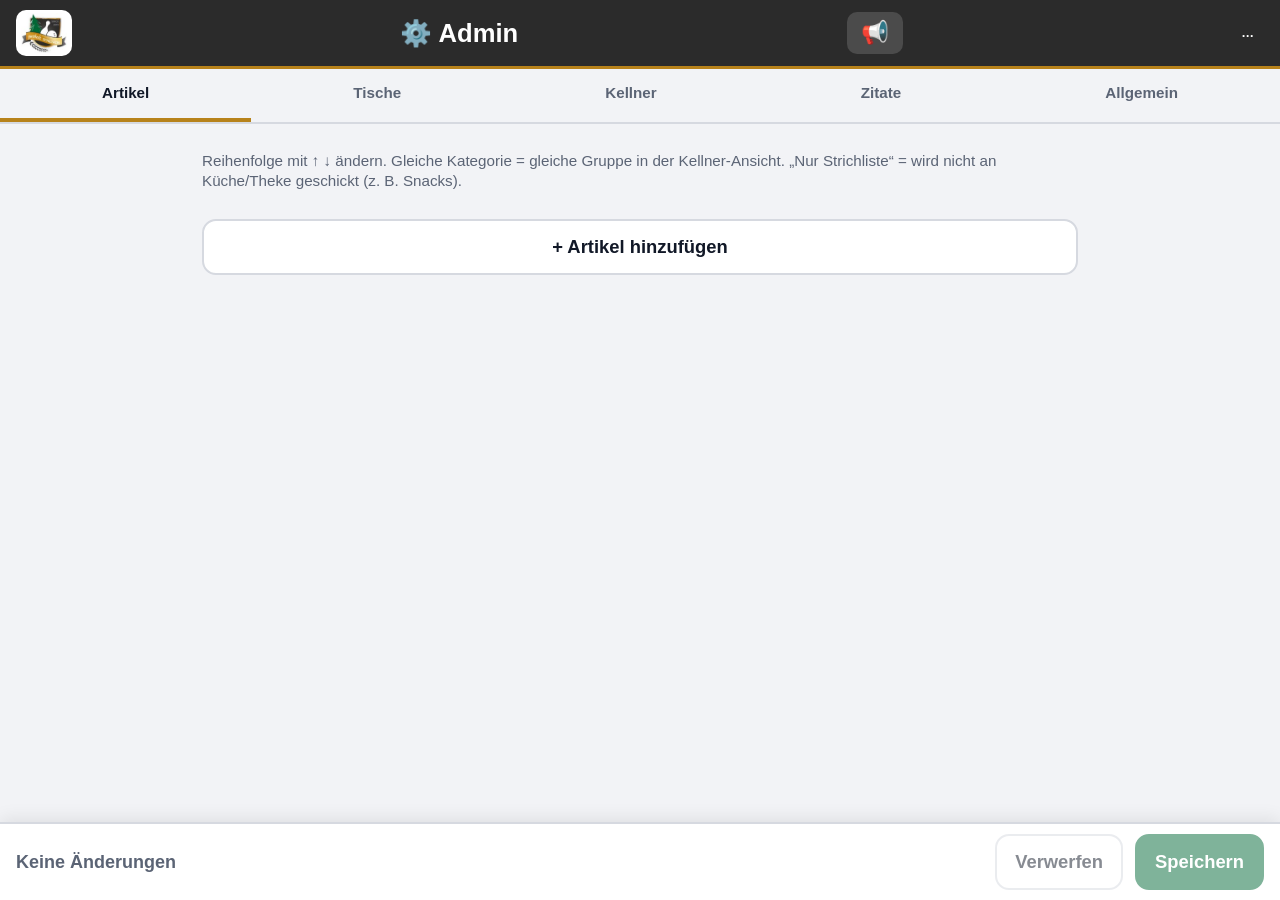
==== commit 27ab04ae: "Zitate: Reiter im Admin, Zitat-Folie auf dem Beamer - Admin: Reiter "Zitate" mit Feldern für Zitat u" ====
--- a/admin.html
+++ b/admin.html
@@ -24,6 +24,7 @@
     <button class="aktiv" data-seite="artikel">Artikel</button>
     <button data-seite="tische">Tische</button>
     <button data-seite="kellner">Kellner</button>
+    <button data-seite="zitate">Zitate</button>
     <button data-seite="allgemein">Allgemein</button>
   </nav>
 
@@ -51,6 +52,13 @@
         Nach einer Umbenennung muss der Kellner seinen Namen am Handy neu wählen.</p>
       <div id="kellner-liste" class="admin-liste"></div>
       <button class="gross" data-neu="kellner">+ Kellner hinzufügen</button>
+    </section>
+
+    <section id="seite-zitate" hidden>
+      <p class="klein-hinweis">Zitate erscheinen auf dem Beamer nach je 2 Statistik-Folien: erst das Zitat (5 Sekunden),
+        dann kommt der Name dazu (3 Sekunden). Reihenfolge mit ↑ ↓. Neue Zitate sind nach spätestens 30 Sekunden auf dem Beamer.</p>
+      <div id="zitate-liste" class="admin-liste"></div>
+      <button class="gross" data-neu="zitat">+ Zitat hinzufügen</button>
     </section>
 
     <section id="seite-allgemein" hidden>
--- a/style.css
+++ b/style.css
@@ -497,3 +497,34 @@
 .dialog textarea { font-size: 1.1rem; }
 #design-platz { margin-top: 4px; }
 .station #design-platz { margin: 4px 0; }
+
+/* ---------- Trinkgeld ---------- */
+.trinkgeld-box { background: var(--gold-hell); border-radius: 12px; padding: 10px 12px; }
+.trinkgeld-knoepfe { display: flex; flex-wrap: wrap; gap: 6px; }
+.trinkgeld-knoepfe button { flex: 1 1 auto; padding: 10px 8px; border: 2px solid var(--gold); border-radius: 10px; background: var(--karte); color: var(--gold-text); font-weight: 700; font-size: .9rem; }
+.tg-klein { color: var(--gold-text); font-weight: 600; }
+.rueckgeld:empty { display: none; }
+.teilbetrag input { width: 100%; min-width: 0; }
+.kasse-karte, .kasse-karte > * { min-width: 0; }
+
+/* ---------- Pause ---------- */
+.pause-wahl { display: grid; grid-template-columns: 1fr 1fr; gap: 8px; }
+.pause-eigen { display: flex; gap: 8px; }
+.pause-eigen input { flex: 1; min-width: 0; font: inherit; font-size: 1.1rem; padding: 10px 12px; border: 2px solid var(--rand); border-radius: 12px; background: var(--karte); color: var(--text); }
+.pause-eigen .gross { width: auto; }
+.pause-laeuft { margin: 0; font-size: 1.2rem; background: var(--gold-hell); border-radius: 10px; padding: 8px 12px; }
+
+/* ---------- Werkzeugleiste Auswertung ---------- */
+.werkzeugleiste { display: flex; flex-wrap: wrap; gap: 8px; max-width: 1200px; margin: 0 auto; padding: 10px 12px 0; }
+.werkzeugleiste button { flex: 1 1 auto; min-height: 46px; padding: 8px 12px; border-radius: 12px; border: 2px solid var(--rand);
+  background: var(--karte); color: var(--text); font-weight: 700; font-size: 1rem; white-space: nowrap; }
+.werkzeugleiste #aktualisieren { flex: 0 0 auto; min-width: 52px; }
+.werkzeugleiste #pause-knopf.pause-aktiv { background: var(--gold); border-color: var(--gold); color: #111; font-variant-numeric: tabular-nums; }
+
+.admin-zeile label.ganz { flex: 1 1 100%; }
+.admin-zeile textarea { font: inherit; font-size: 1rem; color: var(--text); padding: 8px 10px; border: 2px solid var(--rand); border-radius: 10px; background: var(--karte); width: 100%; resize: vertical; }
+.admin-zeile textarea:focus { outline: none; border-color: var(--gold); }
+.admin-zeile textarea.ungueltig { border-color: var(--rot); }
+.admin-reiter { overflow-x: auto; scrollbar-width: none; }
+.admin-reiter button { flex: 1 0 auto; padding: 14px 10px; font-size: .95rem; }
+@media (max-width: 420px) { .admin-reiter button { padding: 12px 7px; font-size: .88rem; } }
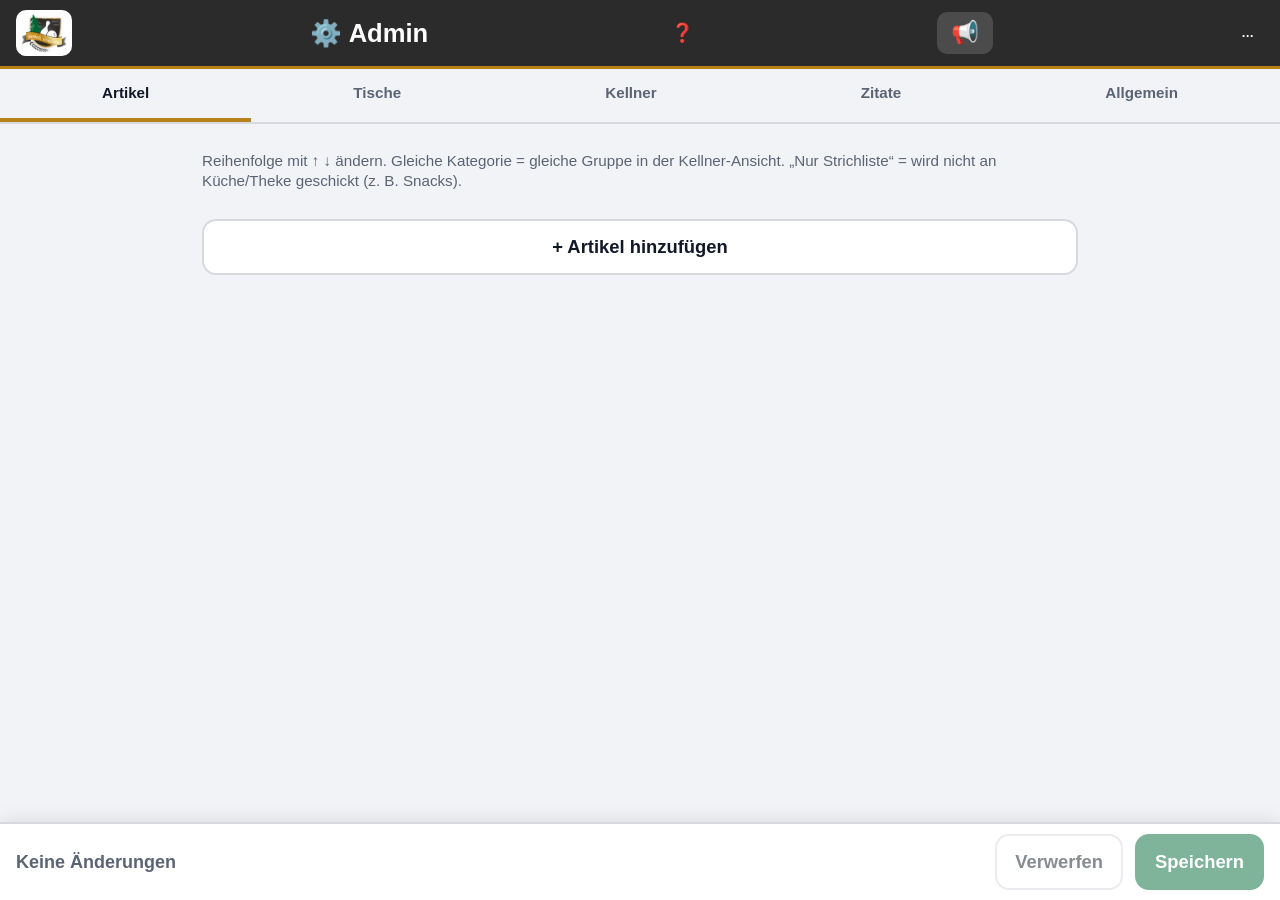
==== commit 5f48b9c6: "Anleitung in der App: Hilfeseite, ❓-Links und Kurz-Tour für Kellner - hilfe.html mit Reitern Kellner" ====
--- a/admin.html
+++ b/admin.html
@@ -14,6 +14,7 @@
   <header class="kopf">
     <a href="./" class="home-knopf logo-knopf" aria-label="Zur Auswahl" title="Zur Auswahl"><img src="img/logo-klein.jpg" alt="Gutholz Schiltach"></a>
     <div class="kopf-titel gross-titel">⚙️ Admin</div>
+    <a href="hilfe.html#orga" class="hilfe-knopf" title="Anleitung">❓</a>
     <button id="durchsage" class="kopf-knopf" title="Durchsage an alle">📢</button>
     <span id="verbindung" class="verbindung">…</span>
   </header>
@@ -66,6 +67,9 @@
         <label class="admin-feld">Veranstaltung (steht auf der Startseite)
           <input id="veranstaltung" type="text" maxlength="120">
         </label>
+        <label class="admin-feld">🎟 Startgeld pro Tisch in € (mit der Schlussrechnung, auf die Personen am Tisch verteilt; 0 = aus)
+          <input id="startgeld" type="text" inputmode="decimal" maxlength="8" placeholder="z. B. 20">
+        </label>
       </div>
       <div class="block admin-werkzeuge">
         <h2>Werkzeuge</h2>
--- a/style.css
+++ b/style.css
@@ -528,3 +528,46 @@
 .admin-reiter { overflow-x: auto; scrollbar-width: none; }
 .admin-reiter button { flex: 1 0 auto; padding: 14px 10px; font-size: .95rem; }
 @media (max-width: 420px) { .admin-reiter button { padding: 12px 7px; font-size: .88rem; } }
+.admin-feld { margin-bottom: 10px; }
+.admin-feld input.ungueltig { border-color: var(--rot); }
+
+/* ---------- Startgeld ---------- */
+.start-zeile { flex-wrap: wrap; background: var(--gold-hell); margin: 0 -8px; padding: 8px !important; border-radius: 10px; }
+.start-zeile .kasse-name > span small { color: var(--leise); font-weight: 400; }
+.personen-wahl { display: flex; align-items: center; gap: 8px; margin-top: 6px; font-size: .9rem; color: var(--text); }
+.personen-wahl button { width: 34px; height: 34px; border-radius: 8px; border: 2px solid var(--gold); background: var(--karte); color: var(--gold-text); font-weight: 800; font-size: 1.1rem; line-height: 1; }
+.personen-wahl b { min-width: 1.4em; text-align: center; font-size: 1.1rem; }
+.anteil-wahl { flex-basis: 100%; display: flex; align-items: center; justify-content: space-between; gap: 10px; margin-top: 6px; font-weight: 600; }
+
+/* ---------- Anleitung ---------- */
+.hilfe .zurueck-knopf { margin-left: auto; background: rgba(255,255,255,.15); color: #fff; border: 0; border-radius: 10px; padding: 8px 12px; font-weight: 700; white-space: nowrap; }
+.hilfe-reiter { position: sticky; top: 0; z-index: 15; overflow-x: auto; scrollbar-width: none; }
+.hilfe-reiter button { flex: 1 0 auto; padding: 13px 10px; font-size: .95rem; white-space: nowrap; }
+.hilfe-inhalt { max-width: 760px; margin: 0 auto; padding: 14px 16px 60px; line-height: 1.5; }
+.hilfe-inhalt h2 { font-size: 1.35rem; margin: 6px 0 12px; }
+.hilfe-inhalt h3 { font-size: 1.05rem; margin: 22px 0 8px; color: var(--gold-text); text-transform: uppercase; letter-spacing: .04em; }
+.schritte { counter-reset: schritt; list-style: none; padding: 0; margin: 0; display: grid; gap: 10px; }
+.schritte li { counter-increment: schritt; position: relative; background: var(--karte); border-radius: 12px; padding: 12px 14px 12px 54px; border: 1px solid var(--linie); }
+.schritte li::before { content: counter(schritt); position: absolute; left: 12px; top: 11px; width: 30px; height: 30px; border-radius: 50%;
+  background: var(--gold); color: #fff; font-weight: 800; display: flex; align-items: center; justify-content: center; }
+.punkte { padding-left: 20px; margin: 0; display: grid; gap: 8px; }
+.tipp { display: block; margin-top: 6px; font-size: .92rem; background: var(--gold-hell); border-radius: 8px; padding: 6px 10px; }
+.hinweis-box { background: var(--tint-gruen); border-left: 5px solid var(--primaer); border-radius: 10px; padding: 10px 14px; }
+.hilfe details { background: var(--karte); border: 1px solid var(--linie); border-radius: 12px; margin-bottom: 8px; }
+.hilfe summary { padding: 14px 16px; font-weight: 700; cursor: pointer; list-style: none; }
+.hilfe summary::-webkit-details-marker { display: none; }
+.hilfe summary::before { content: "▸ "; color: var(--gold); }
+.hilfe details[open] summary::before { content: "▾ "; }
+.hilfe details p { margin: 0; padding: 0 16px 14px; }
+.hilfe-fuss { text-align: center; margin-top: 30px; }
+.hilfe-link { display: inline-block; margin: 0 0 10px; color: var(--gold-text); font-weight: 700; text-decoration: none; }
+.kopf .hilfe-knopf { color: #e9d29b; text-decoration: none; font-size: 1.15rem; padding: 0 4px; }
+
+/* ---------- Kurz-Tour ---------- */
+.tour { max-width: 400px; text-align: center; }
+.tour-symbol { font-size: 3.2rem; line-height: 1; }
+.tour h2 { margin: 6px 0 0; }
+.tour p { margin: 0; color: var(--leise); font-size: 1.05rem; }
+.tour-punkte { display: flex; justify-content: center; gap: 6px; }
+.tour-punkte i { width: 9px; height: 9px; border-radius: 50%; background: var(--rand); }
+.tour-punkte i.an { background: var(--gold); }
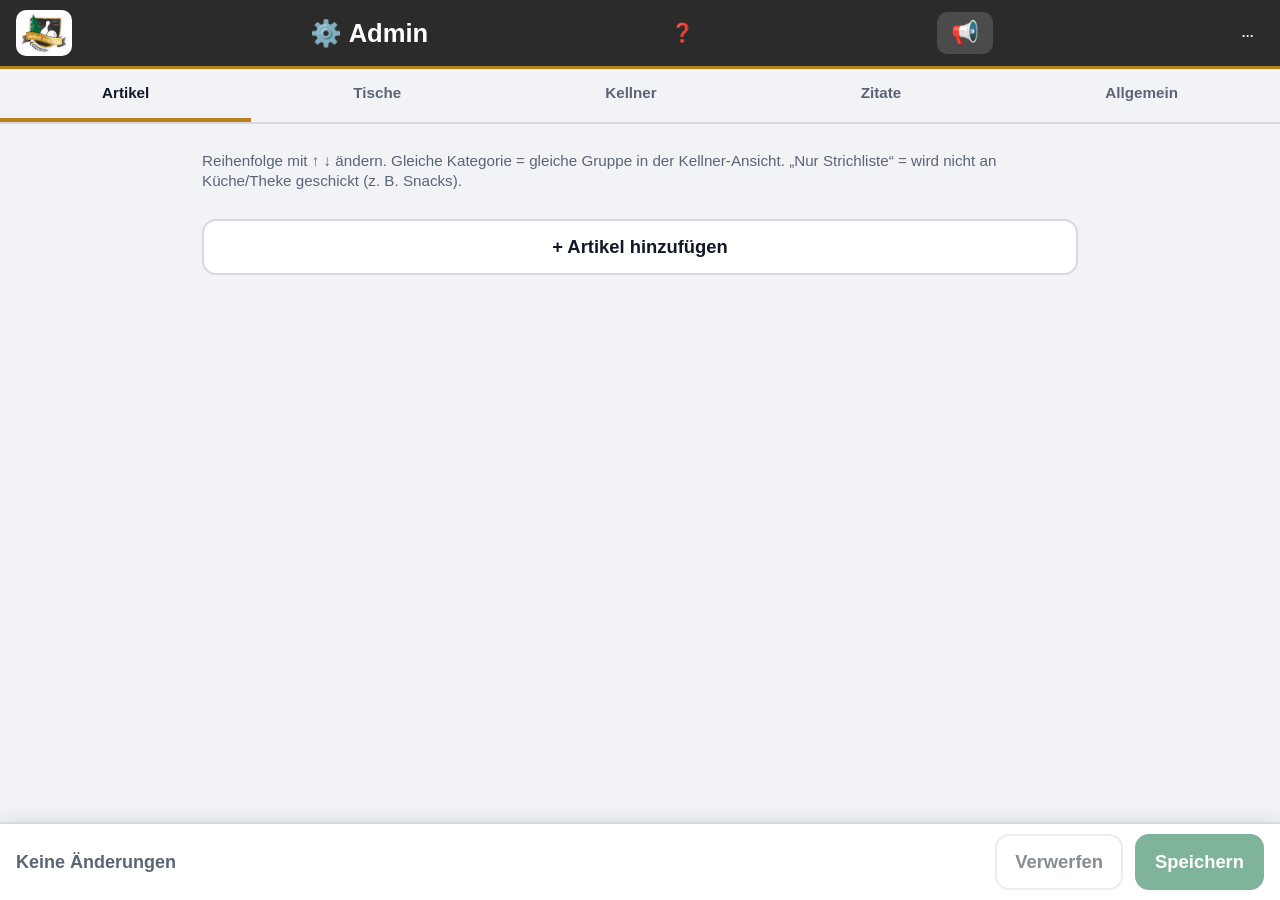
==== commit afee2371: "Admin: Abend zurücksetzen mit Excel-Sicherung und Reset-Code - Datenbank-Funktion abend_zuruecksetze" ====
--- a/admin.html
+++ b/admin.html
@@ -76,6 +76,13 @@
         <button class="gross" id="json-export">⬇ Sicherung herunterladen (JSON)</button>
         <label class="gross datei-knopf">⬆ Sicherung einspielen (JSON)<input id="json-import" type="file" accept="application/json,.json" hidden></label>
         <button class="gross warnung-knopf" id="zuruecksetzen">↺ Auf Standard aus config.js zurücksetzen</button>
+      </div>
+      <div class="block admin-werkzeuge abend-reset">
+        <h2>🧹 Neuer Abend</h2>
+        <p class="klein-hinweis">Löscht alle Bestellungen, Zahlungen und Durchsagen, gibt ausverkaufte Artikel frei und setzt Pause und
+          Personenzahlen zurück. <b>Artikel, Preise, Tische, Kellner, Zitate und Startgeld bleiben.</b>
+          Vorher wird automatisch eine Excel-Sicherung heruntergeladen.</p>
+        <button class="gross loesch-knopf" id="abend-reset">🧹 Abend zurücksetzen …</button>
         <p class="klein-hinweis">Änderungen gelten auf allen Geräten nach dem Neuladen der Seite. Geöffnete Seiten
           zeigen innerhalb einer Minute einen Hinweis „Neu laden“.</p>
       </div>
@@ -91,6 +98,6 @@
   <script src="config.js"></script>
   <script src="vendor/supabase-js-2.117.3.js"></script>
   <script src="js/common.js"></script>
-  <script>App.starte(["js/admin.js"], { ohneBeobachter: true });</script>
+  <script>App.starte(["js/xlsx.js", "js/export.js", "js/admin.js"], { ohneBeobachter: true });</script>
 </body>
 </html>
--- a/style.css
+++ b/style.css
@@ -571,3 +571,16 @@
 .tour-punkte { display: flex; justify-content: center; gap: 6px; }
 .tour-punkte i { width: 9px; height: 9px; border-radius: 50%; background: var(--rand); }
 .tour-punkte i.an { background: var(--gold); }
+
+/* ---------- Übungsmodus ---------- */
+.uebung-band { position: relative; z-index: 90; display: flex; flex-wrap: wrap; align-items: center; gap: 6px 10px;
+  padding: 8px 12px; background: repeating-linear-gradient(45deg, #6d28d9 0 14px, #5b21b6 14px 28px); color: #fff; font-size: .9rem; }
+.uebung-band span { flex: 1 1 220px; }
+.uebung-band button { border: 0; border-radius: 8px; padding: 7px 10px; font-weight: 700; background: rgba(255,255,255,.95); color: #4c1d95; white-space: nowrap; }
+.startseite .demo-start { background: #4c1d95 !important; border-color: #6d28d9 !important; }
+body.beamer .uebung-band { font-size: 14px; }
+body.uebung #demo-hinweis { display: none !important; }
+
+/* ---------- Abend zurücksetzen ---------- */
+.abend-reset { border: 2px solid #f3c0c0; }
+.loesch-knopf { background: var(--rot) !important; border-color: var(--rot) !important; color: #fff !important; }
